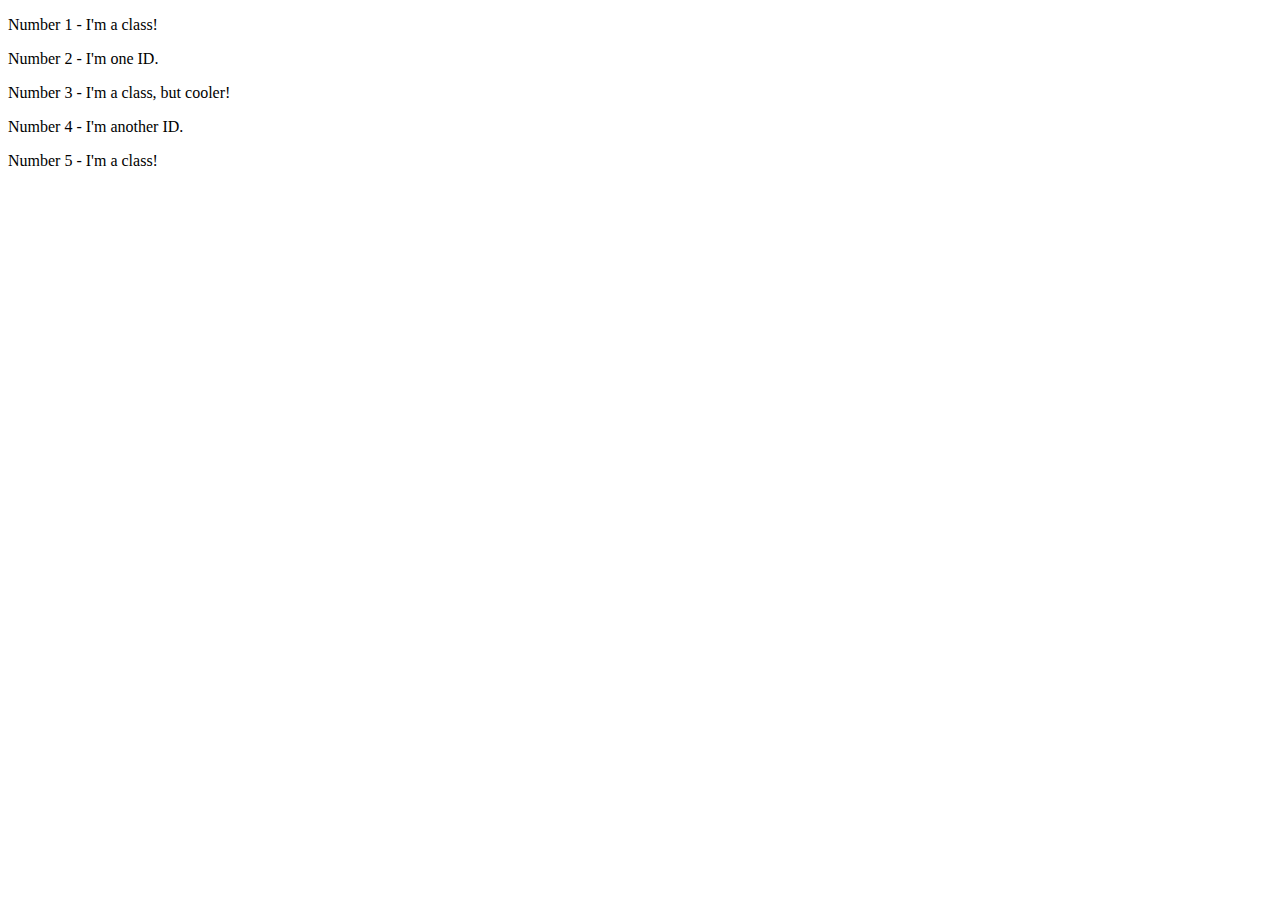
==== foundations/intro-to-css/02-class-id-selectors/index.html @ 56542a87 "Add class to odds and name them" ====
<!DOCTYPE html>
<html lang="en">
  <head>
    <meta charset="UTF-8">
    <meta http-equiv="X-UA-Compatible" content="IE=edge">
    <meta name="viewport" content="width=device-width, initial-scale=1.0">
    <title>Class and ID Selectors</title>
    <link rel="stylesheet" href="style.css">
  </head>
  <body>
    <p class="odd">Number 1 - I'm a class!</p>
    <div>Number 2 - I'm one ID.</div>
    <p class="odd cooler">Number 3 - I'm a class, but cooler!</p>
    <div>Number 4 - I'm another ID.</div>
    <p class="odd small">Number 5 - I'm a class!</p>
  </body>
</html>
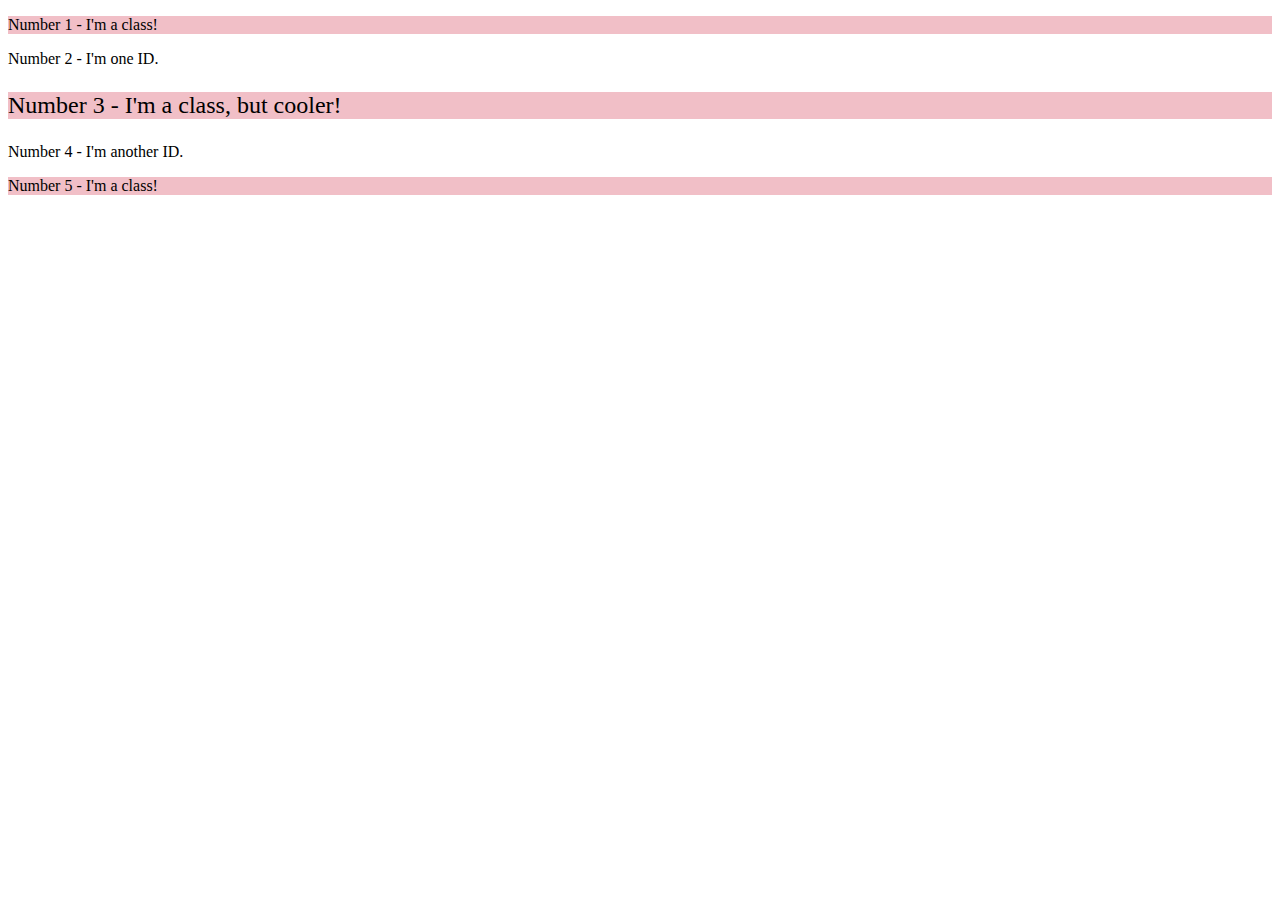
==== commit e8e0d36a: "Name id" ====
--- a/foundations/intro-to-css/02-class-id-selectors/index.html
+++ b/foundations/intro-to-css/02-class-id-selectors/index.html
@@ -9,9 +9,9 @@
   </head>
   <body>
     <p class="odd">Number 1 - I'm a class!</p>
-    <div>Number 2 - I'm one ID.</div>
+    <div id="blue">Number 2 - I'm one ID.</div>
     <p class="odd cooler">Number 3 - I'm a class, but cooler!</p>
-    <div>Number 4 - I'm another ID.</div>
+    <div id="green">Number 4 - I'm another ID.</div>
     <p class="odd small">Number 5 - I'm a class!</p>
   </body>
 </html>--- a/foundations/intro-to-css/02-class-id-selectors/style.css
+++ b/foundations/intro-to-css/02-class-id-selectors/style.css
@@ -0,0 +1,8 @@
+.odd {
+    background-color: rgb(241, 191, 199);
+    font: Verdana, DejaVu Sans, sans-serif;
+}
+
+.odd.cooler {
+    font-size: 24px;
+}